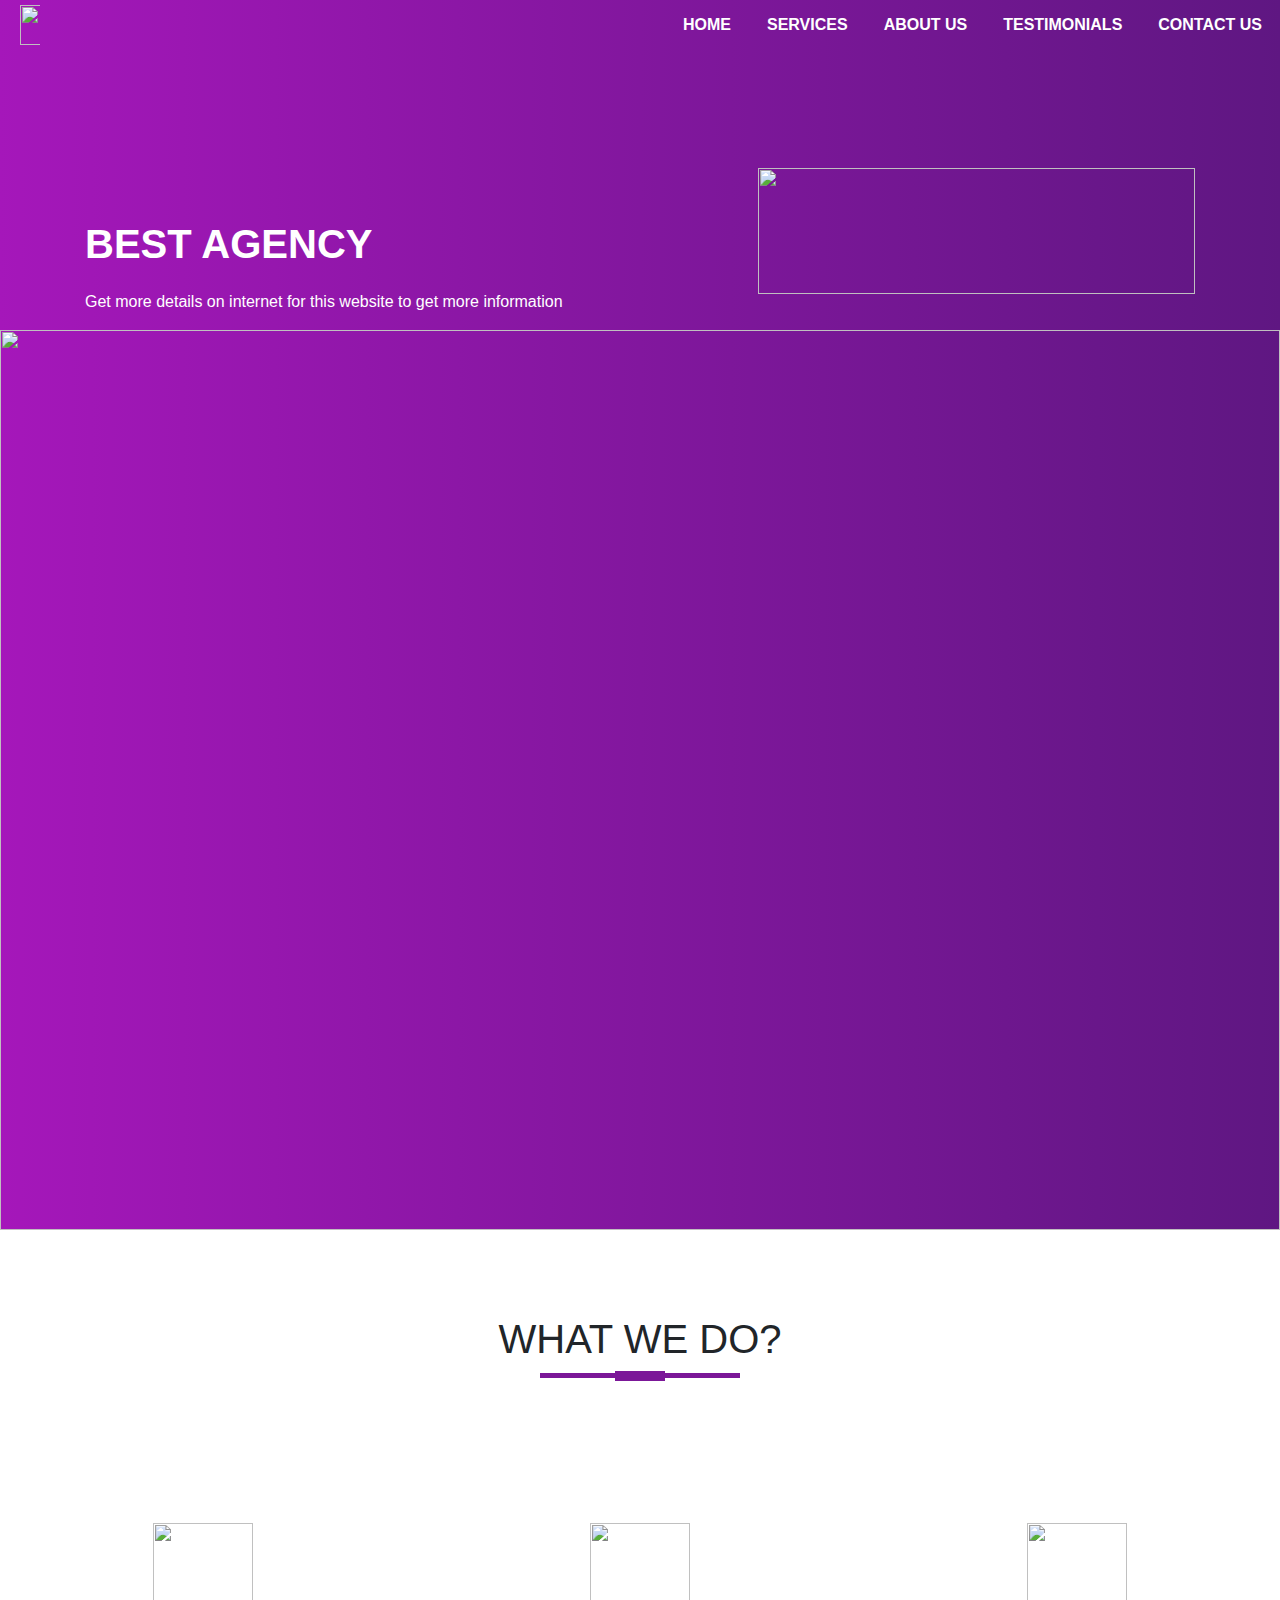
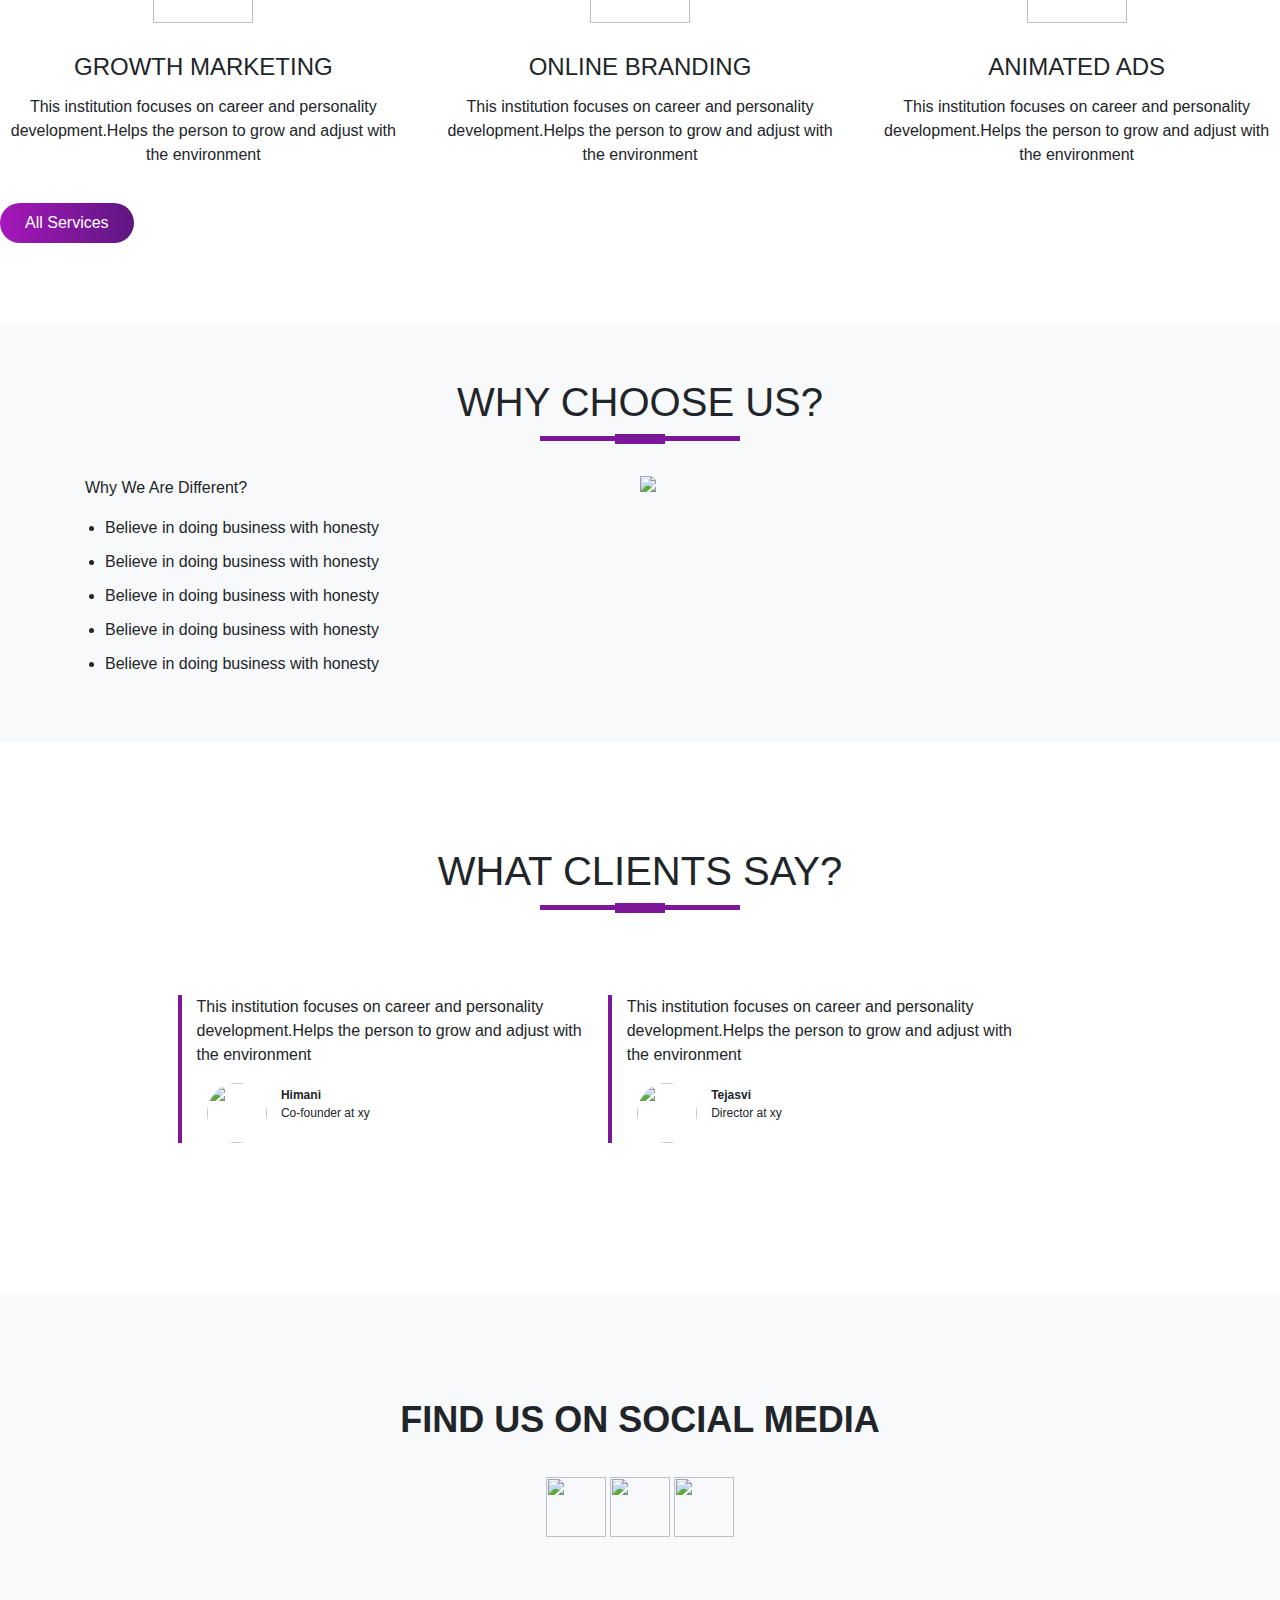
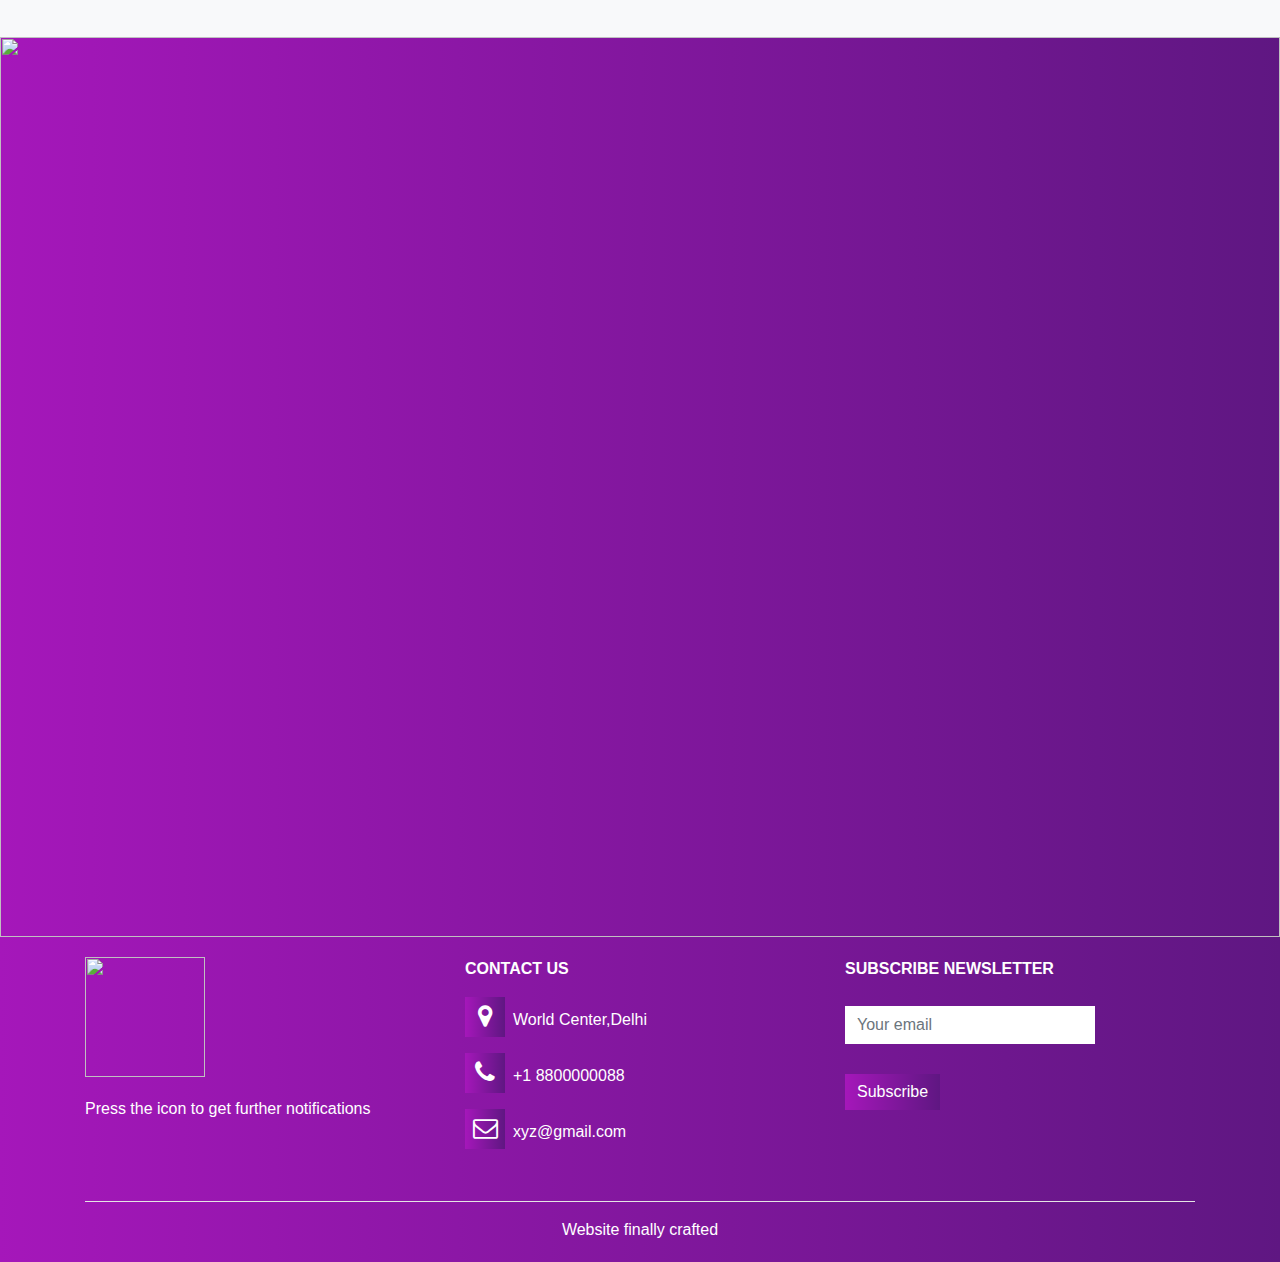
==== index.html @ 326b5058 "first commit" ====
<html>
<head>
	<title>Website Template</title>
	<link rel="stylesheet" type="text/css" href="style.css">
	<link rel="stylesheet" href="https://stackpath.bootstrapcdn.com/bootstrap/4.3.1/css/bootstrap.min.css">
	<script src="https://code.jquery.com/jquery-3.3.1.slim.min.js"></script>
	<script src="https://stackpath.bootstrapcdn.com/bootstrap/4.3.1/js/bootstrap.min.js"></script>
	<link rel="stylesheet" href="https://stackpath.bootstrapcdn.com/font-awesome/4.7.0/css/font-awesome.min.css">


</head>
</body>
<section id="navbar">
	<nav class="navbar navbar-expand-lg navbar-light ">
  <a class="navbar-brand" href="#"><img src="C:\Program Files\Sublime Text 3\officewebsite\images\logoimage.png"></a>
  <button class="navbar-toggler" type="button" data-toggle="collapse" data-target="#navbarNav" aria-controls="navbarNav" aria-expanded="false" aria-label="Toggle navigation">
    <i class="fa fa-bars" aria-hidden="true"></i>
  </button>
  <div class="collapse navbar-collapse" id="navbarNav">
      <ul class="navbar-nav ml-auto">
      <li class="nav-item">
        <a class="nav-link" href="#">HOME</a>
      </li>
      <li class="nav-item">
        <a class="nav-link" href="#">SERVICES</a>
      </li>
      <li class="nav-item">
        <a class="nav-link" href="#">ABOUT US</a>
      </li>
      <li class="nav-item">
        <a class="nav-link" href="#">TESTIMONIALS</a>
      </li>
       <li class="nav-item">
        <a class="nav-link " href="#">CONTACT US</a>
      </li>
    </ul>
  </div>
</nav>
</section>




<!----------------------------------------banner section-------->
<section id="banner">
	<div class="container">
		<div class="row">
			<div class="col-md-6">
				<p class="promo-title">BEST AGENCY</p>
				<p> Get more details on internet for this website to get more information</p>
			</div>
			<div class="col-md-6 text-right"> 
				<img src="C:\Program Files\Sublime Text 3\officewebsite\images\officw.jpg" class="img-fluid business-image">
		</div>
	</div>
</div>
<img src="C:\Program Files\Sublime Text 3\officewebsite\images\wave.jpg" class="bottom-img">
</section>


<!-----------Services section----------------->
<section id="Services">
<div clas="container text-center">
	<h1 class="title text-center">WHAT WE DO?</h1>
<div class="row text-center">
	<div class="col-md-4 services">
		<img src="C:\Program Files\Sublime Text 3\officewebsite\images\growth.png" class="Service-img">
		<h4>Growth Marketing</h4>
		<p>This institution focuses on career and personality development.Helps the person to grow and adjust with the environment </p> 
	</div>
	<div class="col-md-4 services">
		<img src="C:\Program Files\Sublime Text 3\officewebsite\images\onlinebranding.jpg" class="Service-img">
		<h4>Online Branding</h4>
		<p>This institution focuses on career and personality development.Helps the person to grow and adjust with the environment </p> 
	</div>
	<div class="col-md-4 services">
		<img src="C:\Program Files\Sublime Text 3\officewebsite\images\animated.jpg" class="Service-img">
		<h4>Animated Ads</h4>
		<p>This institution focuses on career and personality development.Helps the person to grow and adjust with the environment </p> 
	</div>
</div>
<button type="button" class="btn btn-primary ">All Services</button>
</div>
 </section>
	

<!-------------About us----------->

<section id="about-us">
<div class="container">
<h1 class="title text-center">WHY CHOOSE US?</h1>
<div class="row">
	<div class="col-md-6 about-us">
		<p class="about-title">Why We Are Different?</p>
		<ul>
			<li>Believe in doing business with honesty</li>
			<li>Believe in doing business with honesty</li>
			<li>Believe in doing business with honesty</li>
			<li>Believe in doing business with honesty</li>
			<li>Believe in doing business with honesty</li>
		</ul>
	</div>
	
	<img src="C:\Program Files\Sublime Text 3\officewebsite\images\office11.jpg" class="img-fluid">
</div>
</div>
</div>	
</section>


<!--------Testimonials---------->
<section id="testimonials">
	<div class="container">
		<h1 class="title text-center">WHAT CLIENTS SAY?</h1>
		<div class="row offset-1">
			<div class="col-md-5 testimonials">
		<p class="">This institution focuses on career and personality development.Helps the person to grow and adjust with the environment </p> 
		<img src="C:\Users\himani\Downloads\himanipic.jpg">
		<p class="user-details"><b>Himani</b><br> Co-founder at xy</p>
	</div>
	<div class="col-md-5  testimonials">
		<p class="">This institution focuses on career and personality development.Helps the person to grow and adjust with the environment</p>
				<img src="C:\Program Files\Sublime Text 3\officewebsite\images\savi.jpg">
		<p class="user-details"><b>Tejasvi</b><br> Director at xy</p>
			</div>
		</div>
	</div>
</section>


<!----------Social Media Section------------------>
<section id="social-media">
	<div class="container text-center">
		<p>FIND US ON SOCIAL MEDIA</p>
		<div class="social-icons">
		<a href="#"><img src="C:\Program Files\Sublime Text 3\officewebsite\images\linkedln.png"></a>
		<a href="#"><img src="C:\Program Files\Sublime Text 3\officewebsite\images\snapchat.png"></a>
		<a href="#"><img src="C:\Program Files\Sublime Text 3\officewebsite\images\twitter.png"></a>
</div>

</div>
</section>
<section id="footer">
<img src="C:\Program Files\Sublime Text 3\officewebsite\images\wave.jpg"class="footer-img">	
<div class="container">
	<div class="row">
		<div class="col-md-4 footer-box">
			<img src="C:\Program Files\Sublime Text 3\officewebsite\images\logoimage.png">
			<p>Press the icon to get further notifications</p>
</div>
<div class="col-md-4 footer-box">
<p><b>CONTACT US</b></p>
<p><i class="fa fa-map-marker"></i>World Center,Delhi</p>
<p><i class="fa fa-phone"></i>+1 8800000088</p>
<p><i class="fa fa-envelope-o"></i>xyz@gmail.com</p>
</div>



<div class="col-md-4 footer-box">
<p><b>SUBSCRIBE NEWSLETTER</b></p>
<input type="email" class="form-control" placeholder="Your email" >
<button type="button" class="btn btn-primary">Subscribe</button>
</div>
</div>
<hr>
<p class="copyright">Website finally crafted</p>
</div>





</section>

</body>
</html>
---- style.css ----
*
{
	margin:0;
	padding:0;

}
body
{
	font-family:sans-serif;
}

#nav-bar
{
	position: sticky;
	top: 0;
	z-index:10;
}
.navbar
{
	background-image:linear-gradient(to right,#a517ba,#5f1782);
	padding:0 !important;
}

.navbar-brand img
{
	height:40px;
	padding-left:20px;
}

.navbar-nav li
{
	padding:0  10px;
}
.navbar-nav li a
{
	color: #fff !important;
	font-weight: 600;
	float: right;
	text-align: left;
}

.fa-bars
{
	color: #fff;
	font-size: 30px !important;
}

.navbar-toggler
{
	outline: none !important;
}

/*-------------banner section--------*/

#banner
{
	background-image:linear-gradient(to right,#a517ba,#5f1782);
	color: #fff;
	padding-top: 5%; 
}
.promo-title
{
	font-size:40px;
	font-weight:600;
	margin-top: 100px;
}

.play-btn
{
	width:45px;
	margin: :20px;
}

#banner a
{
	color: #fff;
	text-decoration: none;
}

.business-image{
	width: 90%;
	padding-top: 10%;
}

.bottom-img
{
	width :100%;
}


#Services
{
	padding: 80px 0;
}
.Service-img
{
	width: 100px;
	margin-top: 90px;
}

.services
{
	padding: 20px;
}



.services h4
{
	padding: 5px;
	margin-top: 25px;
	text-transform: uppercase;
}

.title::before
{
	content: '';
	background: #7b1798;
	height: 5px;
	width: 200px;
	margin-left: auto;
	margin-right: auto;
	display: block;
	transform: translateY(63px);
}

.title::after
{
	content: '';
	background: #7b1798;
	height: 10px;
	width: 50px;
	margin-left: auto;
	margin-right: auto;
	margin-bottom: 40px;
	display: block;
	transform: translateY(8px);
}



#Services .btn-primary
{
	box-shadow: none;
	padding: 8px 25px;
	border: none;
	border-radius: 20px;
	background-image:linear-gradient(to right,#a517ba,#5f1782);
}


/*-------------------ABOUT US SECTION--------------------*/

#about-us
{
	background: #f8f9fa;
	padding-bottom: 50px;
	padding-top:50px;
}
#about-title
{
	font-size: 40px;
	font-weight: 600;
	margin-top: 8px;
}


#about-us ul li
{
	margin: 10px 0;
}

#about-us ul
{
	margin-left: 20px;
}

/*----------TESTIMONIALS SECTION-----------------------*/

#testimonials
{
	margin:100px 0;
}

.testimonials
{
	border-left: 4px solid #7b1798;
	margin-top: 50px;
	margin-bottom: 50px;

}

.testimonials img
{
	height: 60px;
	width: 60px;
	border-radius: 50%;
	margin:0 10px;
}

.user-details
{
	display: inline-block;
	font-size: 12px;
}


/*------SOCIAL MEDIA SECTION---------*/
#social-media
{
	background:  #f8f9fa;
	padding: 100px 0;

}


#social-media p
{
	font-size:36px;
	font-weight: 600;
	margin-bottom: 30px;
}

.social-icons img
{
	width: 60px;
	height: 60px;
	transition: 0.5s;
}

.social-icons a:hover img
{
	transform: translateY(-10px);
}


#footer
{
	background-image:linear-gradient(to right,#a517ba,#5f1782);
	color: #ffff;
}
.footer-img
{
	width:100%;
}


.footer-box
{
	padding: 20px;
}
.footer-box img
{
	width:120px;
	margin-bottom: 20px;
}

.footer-box .fa
{
	margin-right: 8px;
	font-size: 25px;
	height: 40px;
	width: 40px;
	text-align: center;
	padding-top: 7px;
	-border-radius: 2px;
		background-image:linear-gradient(to right,#a517ba,#5f1782);


}

.footer-box  .form-control
{
	box-shadow: none !important;
	border:none;
	border-radius: 0;
	margin-top: 25px;
	max-width: 250px;
}
.footer-box .btn-primary
{
	box-shadow: none !important;
	border:none;
	border-radius: 0;
	margin-top: 30px;
			background-image:linear-gradient(to right,#a517ba,#5f1782);

}
hr
{
	background-color: #fff;
}
.copyright
{
	margin-bottom: 0;
	padding-bottom: 20px;
	text-align: center;
}
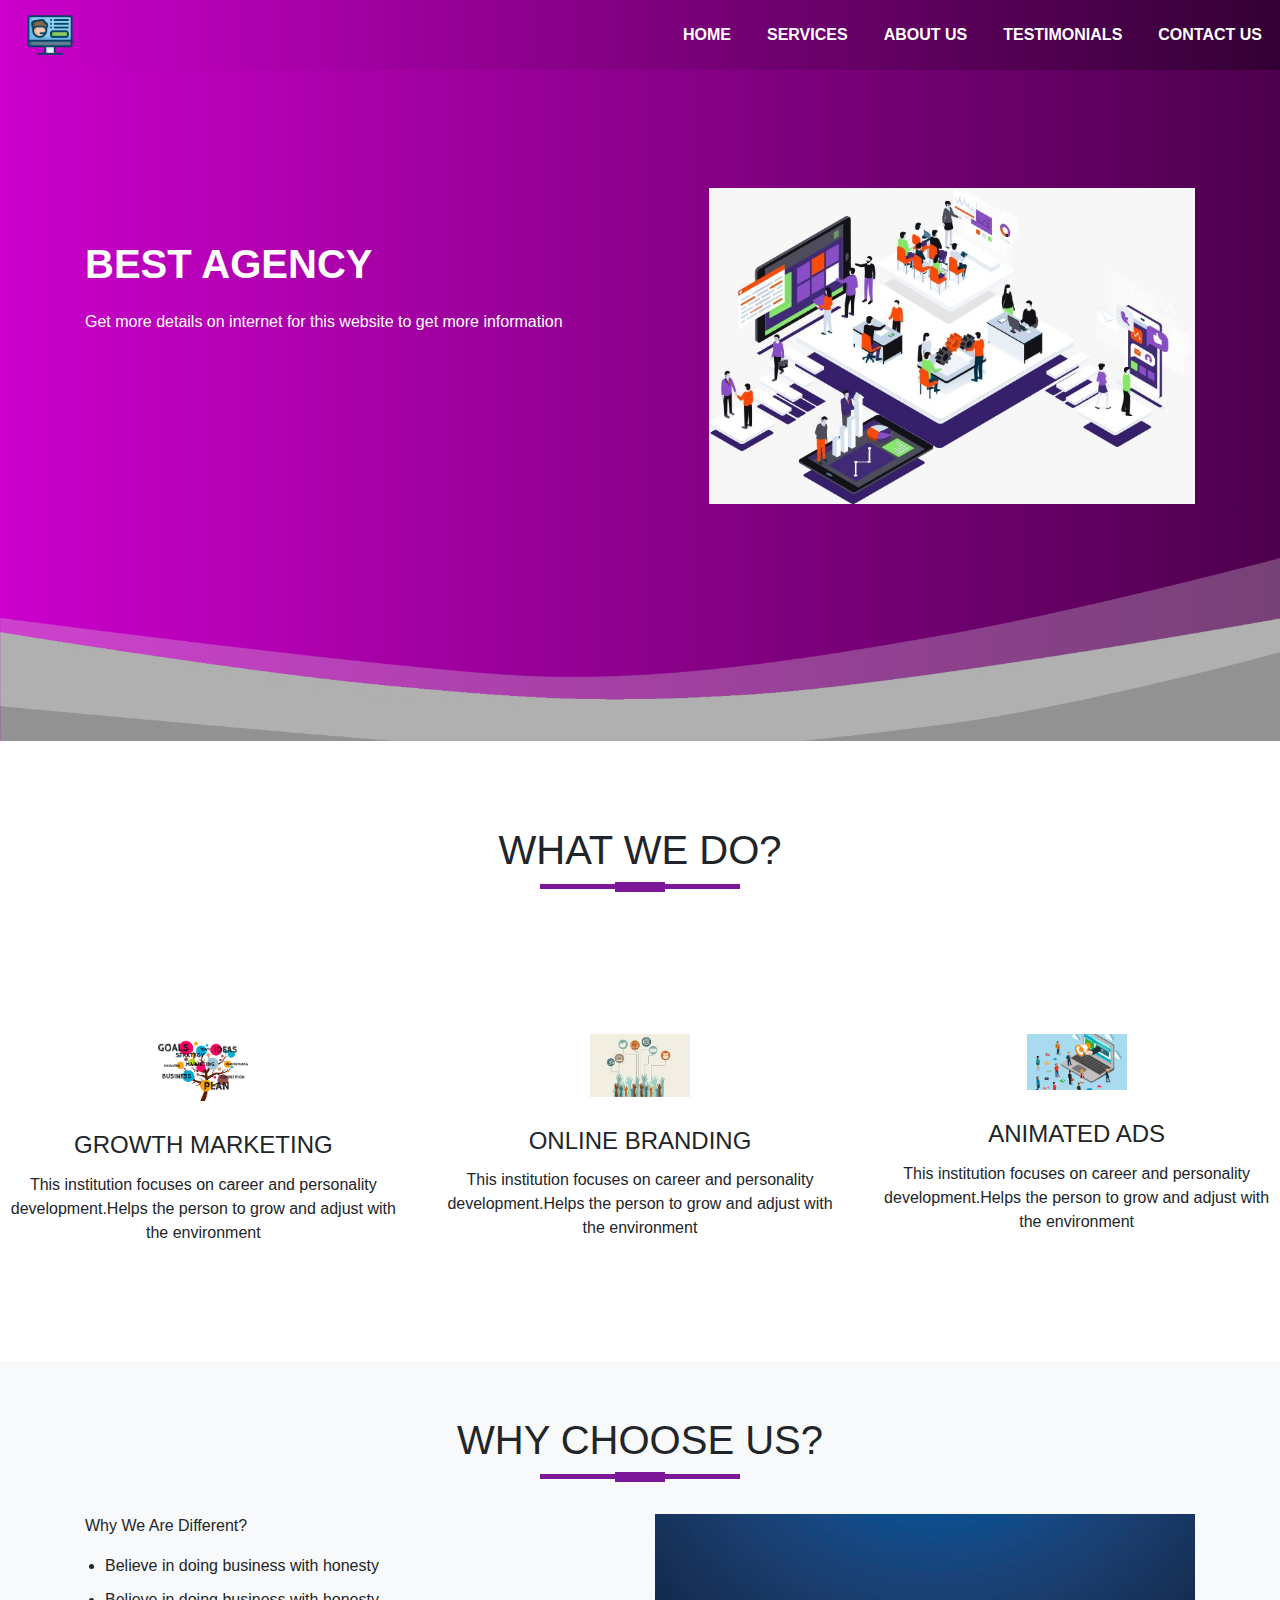
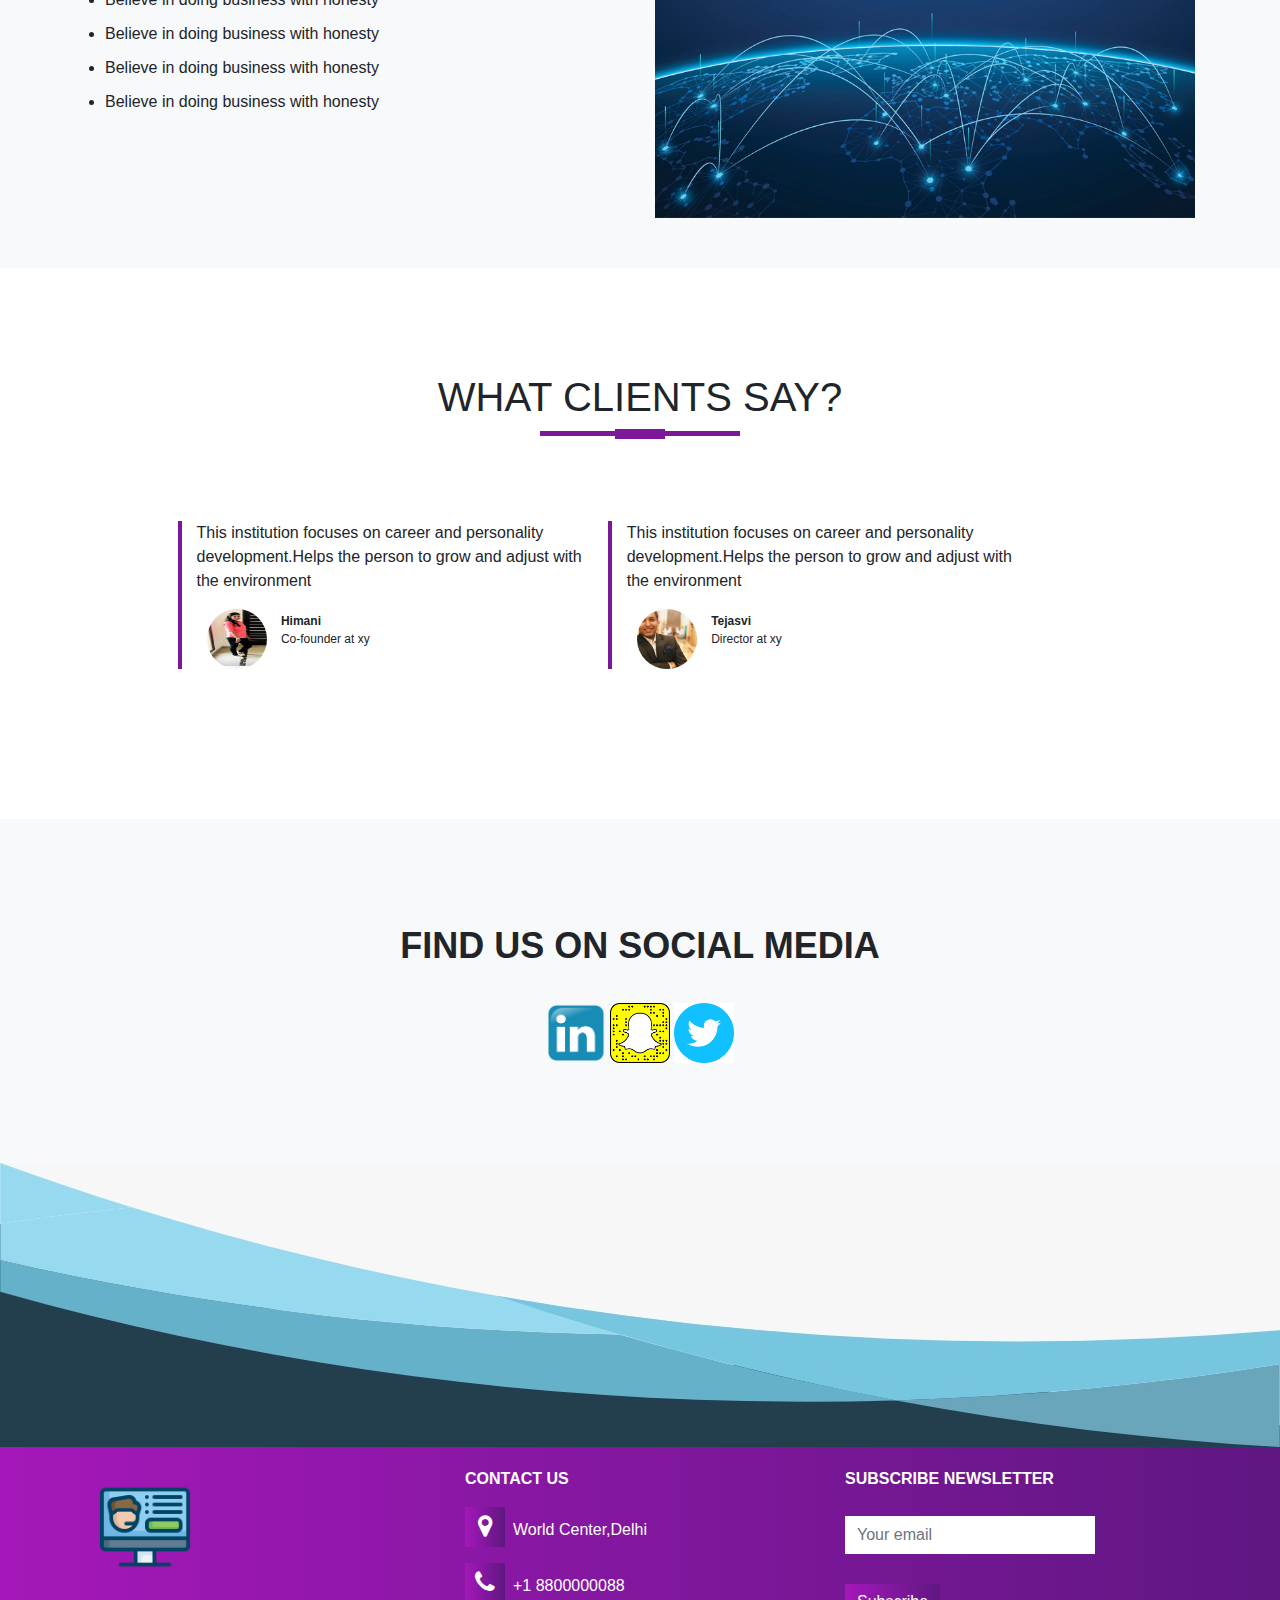
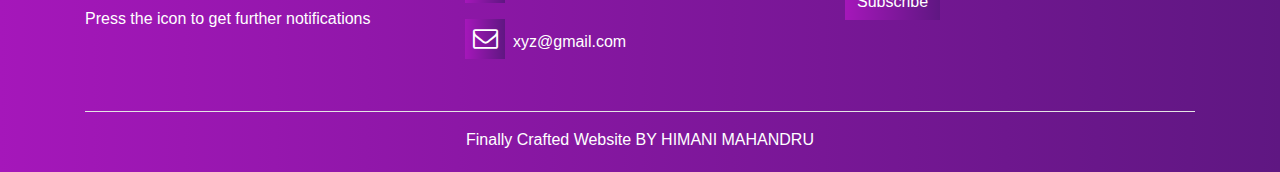
==== commit 2efc9d39: "first commit" ====
--- a/index.html
+++ b/index.html
@@ -10,9 +10,11 @@
 
 </head>
 </body>
-<section id="navbar">
+
+<!-- navbar to nav-bar by me -->
+<section id="nav-bar">
 	<nav class="navbar navbar-expand-lg navbar-light ">
-  <a class="navbar-brand" href="#"><img src="C:\Program Files\Sublime Text 3\officewebsite\images\logoimage.png"></a>
+  <a class="navbar-brand" href="#"><img src="images\logo2.png"></a>
   <button class="navbar-toggler" type="button" data-toggle="collapse" data-target="#navbarNav" aria-controls="navbarNav" aria-expanded="false" aria-label="Toggle navigation">
     <i class="fa fa-bars" aria-hidden="true"></i>
   </button>
@@ -50,11 +52,11 @@
 				<p> Get more details on internet for this website to get more information</p>
 			</div>
 			<div class="col-md-6 text-right"> 
-				<img src="C:\Program Files\Sublime Text 3\officewebsite\images\officw.jpg" class="img-fluid business-image">
+				<img src="images\officw.jpg" class="img-fluid business-image">
 		</div>
 	</div>
 </div>
-<img src="C:\Program Files\Sublime Text 3\officewebsite\images\wave.jpg" class="bottom-img">
+<img src="images\wave14.png" class="bottom-img">
 </section>
 
 
@@ -64,22 +66,22 @@
 	<h1 class="title text-center">WHAT WE DO?</h1>
 <div class="row text-center">
 	<div class="col-md-4 services">
-		<img src="C:\Program Files\Sublime Text 3\officewebsite\images\growth.png" class="Service-img">
+		<img src="images\growth.png" class="Service-img">
 		<h4>Growth Marketing</h4>
 		<p>This institution focuses on career and personality development.Helps the person to grow and adjust with the environment </p> 
 	</div>
 	<div class="col-md-4 services">
-		<img src="C:\Program Files\Sublime Text 3\officewebsite\images\onlinebranding.jpg" class="Service-img">
+		<img src="images\onlinebranding.jpg" class="Service-img">
 		<h4>Online Branding</h4>
 		<p>This institution focuses on career and personality development.Helps the person to grow and adjust with the environment </p> 
 	</div>
 	<div class="col-md-4 services">
-		<img src="C:\Program Files\Sublime Text 3\officewebsite\images\animated.jpg" class="Service-img">
+		<img src="images\animated.jpg" class="Service-img">
 		<h4>Animated Ads</h4>
 		<p>This institution focuses on career and personality development.Helps the person to grow and adjust with the environment </p> 
 	</div>
 </div>
-<button type="button" class="btn btn-primary ">All Services</button>
+<!-- <button type="button" class="btn btn-primary ">All Services</button> -->
 </div>
  </section>
 	
@@ -101,7 +103,10 @@
 		</ul>
 	</div>
 	
-	<img src="C:\Program Files\Sublime Text 3\officewebsite\images\office11.jpg" class="img-fluid">
+	<!-- <div class="col-md-6"> added by me -->
+	<div class="col-md-6">
+	<img src="images\network.jpg" class="img-fluid">
+	</div>
 </div>
 </div>
 </div>	
@@ -115,12 +120,12 @@
 		<div class="row offset-1">
 			<div class="col-md-5 testimonials">
 		<p class="">This institution focuses on career and personality development.Helps the person to grow and adjust with the environment </p> 
-		<img src="C:\Users\himani\Downloads\himanipic.jpg">
+		<img src="images\himani.jpg">
 		<p class="user-details"><b>Himani</b><br> Co-founder at xy</p>
 	</div>
 	<div class="col-md-5  testimonials">
 		<p class="">This institution focuses on career and personality development.Helps the person to grow and adjust with the environment</p>
-				<img src="C:\Program Files\Sublime Text 3\officewebsite\images\savi.jpg">
+				<img src="images\savi.jpg">
 		<p class="user-details"><b>Tejasvi</b><br> Director at xy</p>
 			</div>
 		</div>
@@ -133,19 +138,22 @@
 	<div class="container text-center">
 		<p>FIND US ON SOCIAL MEDIA</p>
 		<div class="social-icons">
-		<a href="#"><img src="C:\Program Files\Sublime Text 3\officewebsite\images\linkedln.png"></a>
-		<a href="#"><img src="C:\Program Files\Sublime Text 3\officewebsite\images\snapchat.png"></a>
-		<a href="#"><img src="C:\Program Files\Sublime Text 3\officewebsite\images\twitter.png"></a>
+		<a href="#"><img src="images\linkedln.png"></a>
+		<a href="#"><img src="images\snapchat.png"></a>
+		<a href="#"><img src="images\twitter.png"></a>
 </div>
 
 </div>
+
 </section>
+
+
 <section id="footer">
-<img src="C:\Program Files\Sublime Text 3\officewebsite\images\wave.jpg"class="footer-img">	
+<img src="images\wave.jpg"class="footer-img">	
 <div class="container">
 	<div class="row">
 		<div class="col-md-4 footer-box">
-			<img src="C:\Program Files\Sublime Text 3\officewebsite\images\logoimage.png">
+			<img src="images\logo2.png">
 			<p>Press the icon to get further notifications</p>
 </div>
 <div class="col-md-4 footer-box">
@@ -155,8 +163,6 @@
 <p><i class="fa fa-envelope-o"></i>xyz@gmail.com</p>
 </div>
 
-
-
 <div class="col-md-4 footer-box">
 <p><b>SUBSCRIBE NEWSLETTER</b></p>
 <input type="email" class="form-control" placeholder="Your email" >
@@ -164,12 +170,8 @@
 </div>
 </div>
 <hr>
-<p class="copyright">Website finally crafted</p>
+<p class="copyright">Finally Crafted Website BY HIMANI MAHANDRU</p>
 </div>
-
-
-
-
 
 </section>
 
--- a/style.css
+++ b/style.css
@@ -17,13 +17,14 @@
 }
 .navbar
 {
-	background-image:linear-gradient(to right,#a517ba,#5f1782);
+	background-image:linear-gradient(to right,#cc00cc,#330033);
 	padding:0 !important;
 }
 
 .navbar-brand img
 {
-	height:40px;
+	/*height changed from 40 to 60 by me*/
+	height:60px;
 	padding-left:20px;
 }
 
@@ -54,7 +55,8 @@
 
 #banner
 {
-	background-image:linear-gradient(to right,#a517ba,#5f1782);
+	/*previous colours #a517ba , #5f1782*/
+	background-image:linear-gradient(to right,#cc00cc,#4d004d);
 	color: #fff;
 	padding-top: 5%; 
 }
@@ -80,6 +82,9 @@
 .business-image{
 	width: 90%;
 	padding-top: 10%;
+
+	/*below line added by me*/
+	padding-bottom: 10%;
 }
 
 .bottom-img
@@ -149,6 +154,8 @@
 }
 
 
+
+
 /*-------------------ABOUT US SECTION--------------------*/
 
 #about-us
@@ -175,6 +182,10 @@
 	margin-left: 20px;
 }
 
+/*#about-us img
+{
+	width: 100%;
+}*/
 /*----------TESTIMONIALS SECTION-----------------------*/
 
 #testimonials
